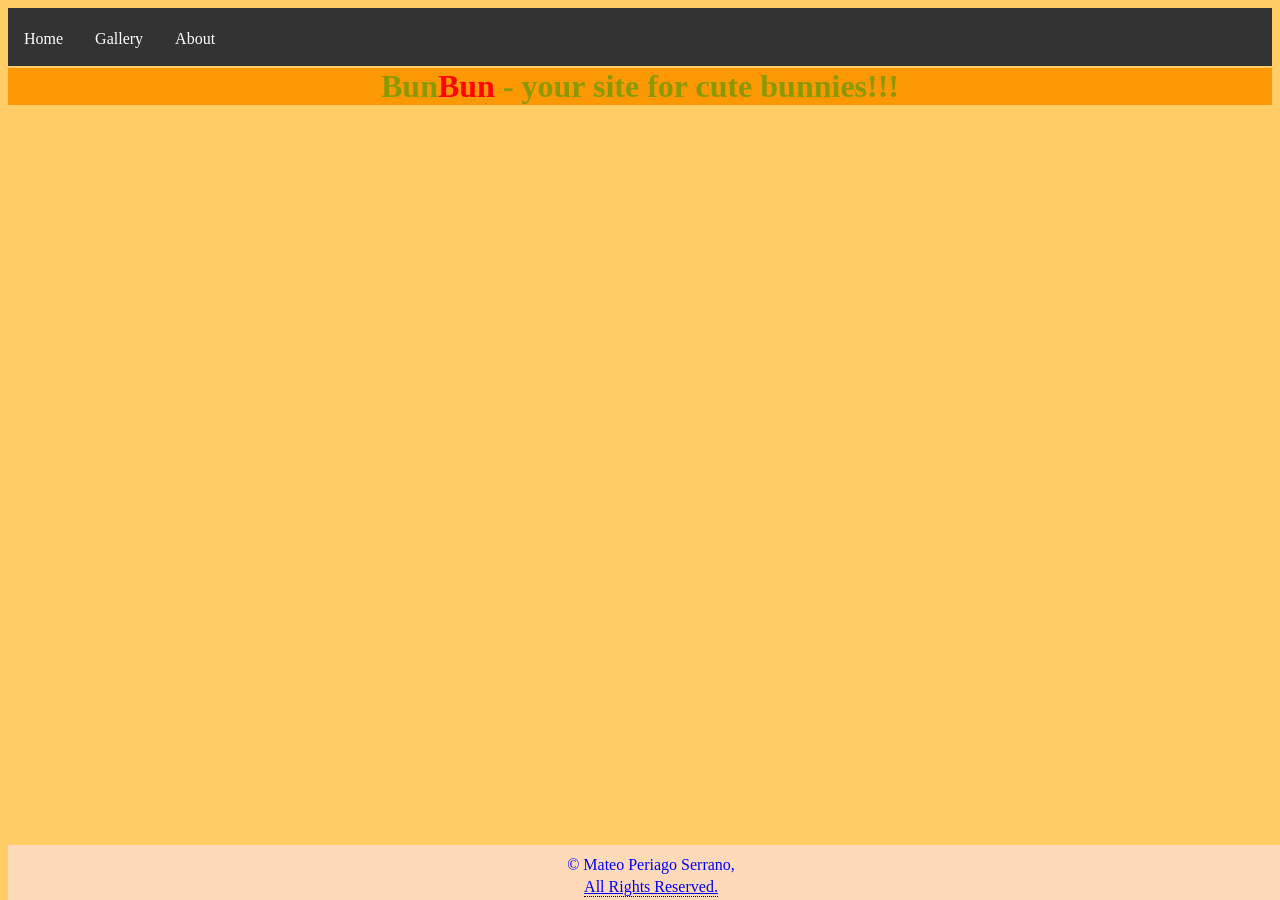
==== web/index.html @ ad270534 "added most files" ====
<!DOCTYPE html>

<html>
<head>
    <meta charset="utf-8">
  <title>BunBun - Home</title>
  <link href="style.css" rel="stylesheet" type="text/css">
  <script src="https://code.jquery.com/jquery-3.6.0.min.js" integrity="sha256-/xUj+3OJU5yExlq6GSYGSHk7tPXikynS7ogEvDej/m4=" crossorigin="anonymous"></script>
</head>
<body>

<header class="navbar">
    <ul>
        <li><a href="index.html">Home</a></li>
        <li><a href="gallery.html">Gallery</a></li>
        <li><a href="about.html">About</a></li>
      </ul> 
</header>

<h1>
    Bun<span>Bun</span> - your site for cute bunnies!!!
</h1>

</body>

<footer>
    <p>© Mateo Periago Serrano,
        <div class="tooltip">
            <a href="https://github.com/MateoPeri/hci-website" target="blank">All Rights Reserved.</a>
            <span class="tooltiptext">just kidding code is open source<br>😎👌🥵</span>
        </div><br>
</footer>


<script src="main.js"></script>
</html>
---- web/style.css ----
body {
    background-color: #FFCC66;
    background-repeat: repeat-x;
    background-attachment: fixed;
}

h1 {
  margin-top: 2px;
  color: #8a9900;
  background-color: #FC9804;
  text-align: center;
  top: 5%;
}

h1 span {
    color: #ff0505;
}

p, td {
    color: blue;
    font-family: "Comic Sans MS", "Comic Sans", cursive;
}

        
.slider {
    width: 700px;
    margin: 0 auto 20px;
    text-align: center;
  }
  
  .slider .photos {
    position: relative;
    height: 433px;

    display: flex;
    justify-content: center;
    align-items: center;
  }
  
footer {
  text-align: center;
  padding: 3px;
  background-color: peachpuff;
} 
 
footer p, a {
  margin-top: 8px;
  margin-bottom: 4px;
}

.slider .photos img {
    position: absolute;
    opacity: 0;
    transition: opacity 1s;

    height: 100%;
    width: auto;
  }
      
  .slider .photos img.visible {
    opacity: 1;
  }


.prev:before,
.next:before {
  color: #fff;
  font-size: 100px;
  position: absolute;
  top: 35%;
  cursor: pointer;
}

.prev:before {
  content: '<';
  left: 0;
}

.next:before {
  content: '>';
  right: 0;
}
    

 .tooltip {
    position: relative;
    display: inline-block;
    border-bottom: 1px dotted black;
  }
  
  .tooltip .tooltiptext {
    visibility: hidden;
    width: 120px;
    background-color: #555;
    color: #fff;
    text-align: center;
    padding: 5px 0;
    border-radius: 6px;
  
    position: absolute;
    z-index: 1;
    bottom: 125%;
    left: 50%;
    margin-left: -60px;
  
    opacity: 0;
    transition: opacity 0.3s;
  }
  
  .tooltip .tooltiptext::after {
    content: "";
    position: absolute;
    top: 100%;
    left: 50%;
    margin-left: -5px;
    border-width: 5px;
    border-style: solid;
    border-color: #555 transparent transparent transparent;
  }
  
  .tooltip:hover .tooltiptext {
    visibility: visible;
    opacity: 1;
  } 

/* Navbar */
ul {
  list-style-type: none;
  margin: 0;
  padding: 0;
  overflow: hidden;
  background-color: #333;
}

li {
  float: left;
}

li a {
  display: block;
  color: white;
  text-align: center;
  padding: 14px 16px;
  text-decoration: none;
}

li a:hover {
  background-color: #111;
}

footer {
  position: fixed;
  bottom: 0;
  width: 100%;
}
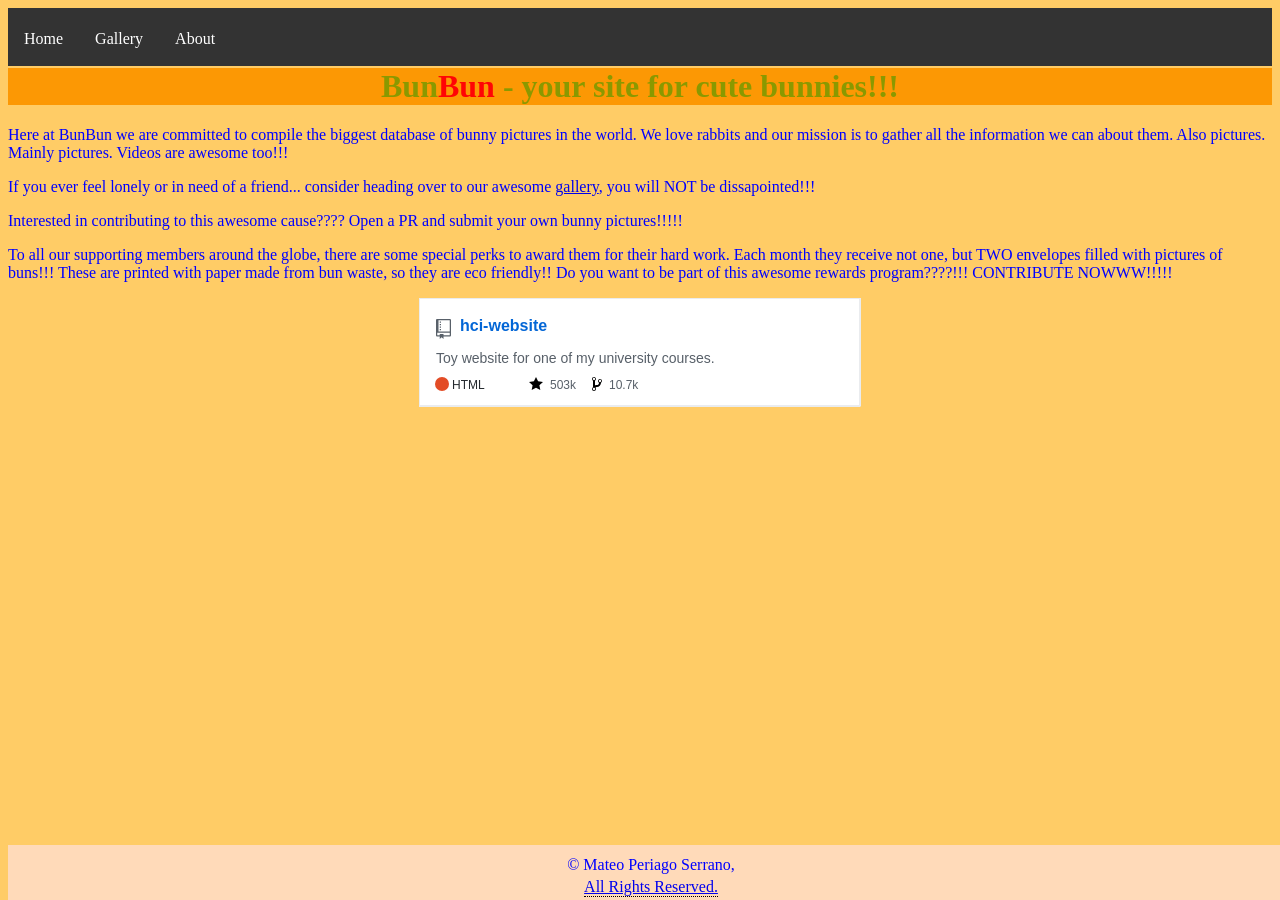
==== commit de9ee593: "more stuff" ====
--- a/web/index.html
+++ b/web/index.html
@@ -21,6 +21,35 @@
     Bun<span>Bun</span> - your site for cute bunnies!!!
 </h1>
 
+<p>
+    Here at BunBun we are committed to compile the biggest database of bunny pictures in the world.
+    We love rabbits and our mission is to gather all the information we can about them. Also pictures. Mainly pictures.
+
+    Videos are awesome too!!!    
+</p>
+
+<p>
+    If you ever feel lonely or in need of a friend... consider heading over to our awesome <a href="gallery.html">gallery</a>, you will NOT be dissapointed!!!
+</p>
+
+<p>
+    Interested in contributing to this awesome cause????
+    Open a PR and submit your own bunny pictures!!!!!
+</p>
+
+<p>
+    To all our supporting members around the globe, there are some special perks to award them for their hard work.
+    Each month they receive not one, but TWO envelopes filled with pictures of buns!!!
+    These are printed with paper made from bun waste, so they are eco friendly!!
+    Do you want to be part of this awesome rewards program????!!!
+
+    CONTRIBUTE NOWWW!!!!!
+</p>
+
+<div style="text-align: center;">
+    <a href="https://github.com/mateoperi/hci-website"><img src="img/repo.svg"></a>
+</div>
+
 </body>
 
 <footer>
--- a/web/style.css
+++ b/web/style.css
@@ -153,4 +153,31 @@
   position: fixed;
   bottom: 0;
   width: 100%;
-}+}
+
+ .tab {
+  overflow: hidden;
+  border: 1px solid rgb(236, 169, 43);
+  background-color: #faa25b;
+}
+
+.tab button {
+  background-color: inherit;
+  float: left;
+  border: none;
+  outline: none;
+  cursor: pointer;
+  padding: 14px 16px;
+  transition: 0.3s;
+}
+
+.tab button:hover {
+  background-color: #ffc7c7;
+}
+
+.tabcontent {
+  display: none;
+  padding: 6px 12px;
+  border: 1px solid #ccc;
+  border-top: none;
+} 
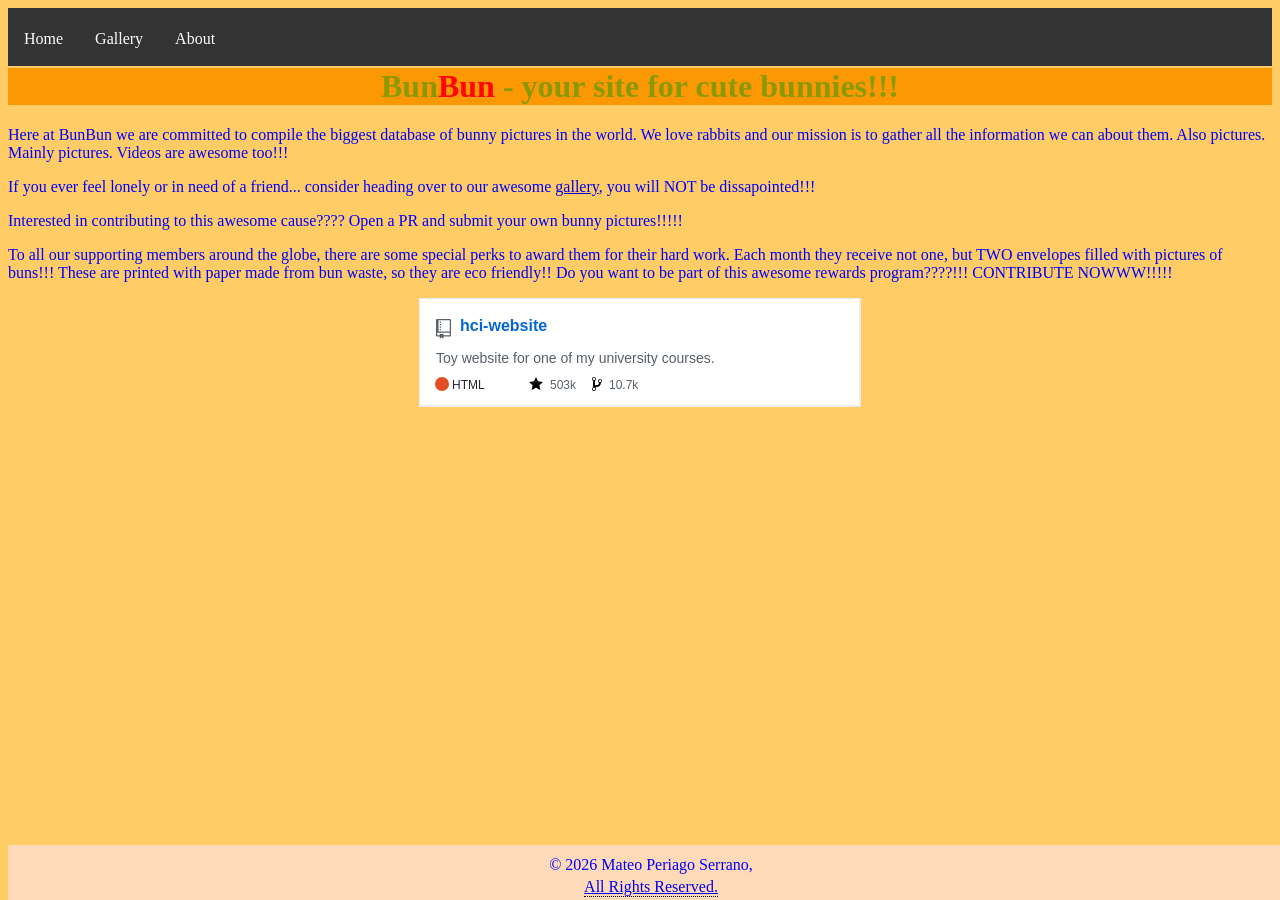
==== commit e3d06226: "added year" ====
--- a/web/index.html
+++ b/web/index.html
@@ -2,9 +2,10 @@
 
 <html>
 <head>
-    <meta charset="utf-8">
+  <meta charset="utf-8">
   <title>BunBun - Home</title>
   <link href="style.css" rel="stylesheet" type="text/css">
+  <link rel="icon" type="image/x-icon" href="favicon.ico">
   <script src="https://code.jquery.com/jquery-3.6.0.min.js" integrity="sha256-/xUj+3OJU5yExlq6GSYGSHk7tPXikynS7ogEvDej/m4=" crossorigin="anonymous"></script>
 </head>
 <body>
@@ -53,7 +54,7 @@
 </body>
 
 <footer>
-    <p>© Mateo Periago Serrano,
+    <p>© <span id="year"></span> Mateo Periago Serrano,
         <div class="tooltip">
             <a href="https://github.com/MateoPeri/hci-website" target="blank">All Rights Reserved.</a>
             <span class="tooltiptext">just kidding code is open source<br>😎👌🥵</span>
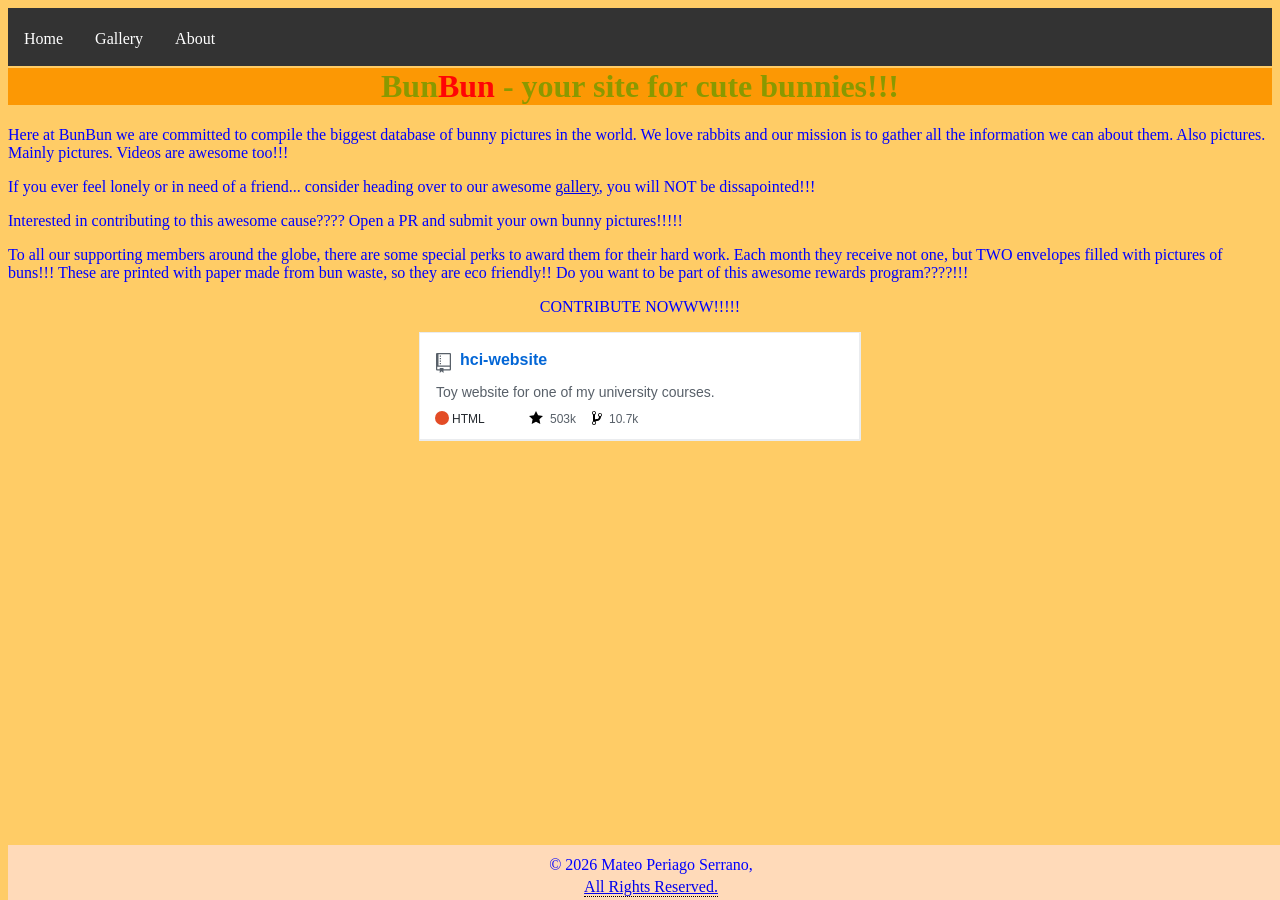
==== commit 680da325: "changed formatting" ====
--- a/web/index.html
+++ b/web/index.html
@@ -43,9 +43,9 @@
     Each month they receive not one, but TWO envelopes filled with pictures of buns!!!
     These are printed with paper made from bun waste, so they are eco friendly!!
     Do you want to be part of this awesome rewards program????!!!
+</p>
 
-    CONTRIBUTE NOWWW!!!!!
-</p>
+<p style="text-align: center;">CONTRIBUTE NOWWW!!!!!</p>
 
 <div style="text-align: center;">
     <a href="https://github.com/mateoperi/hci-website"><img src="img/repo.svg"></a>
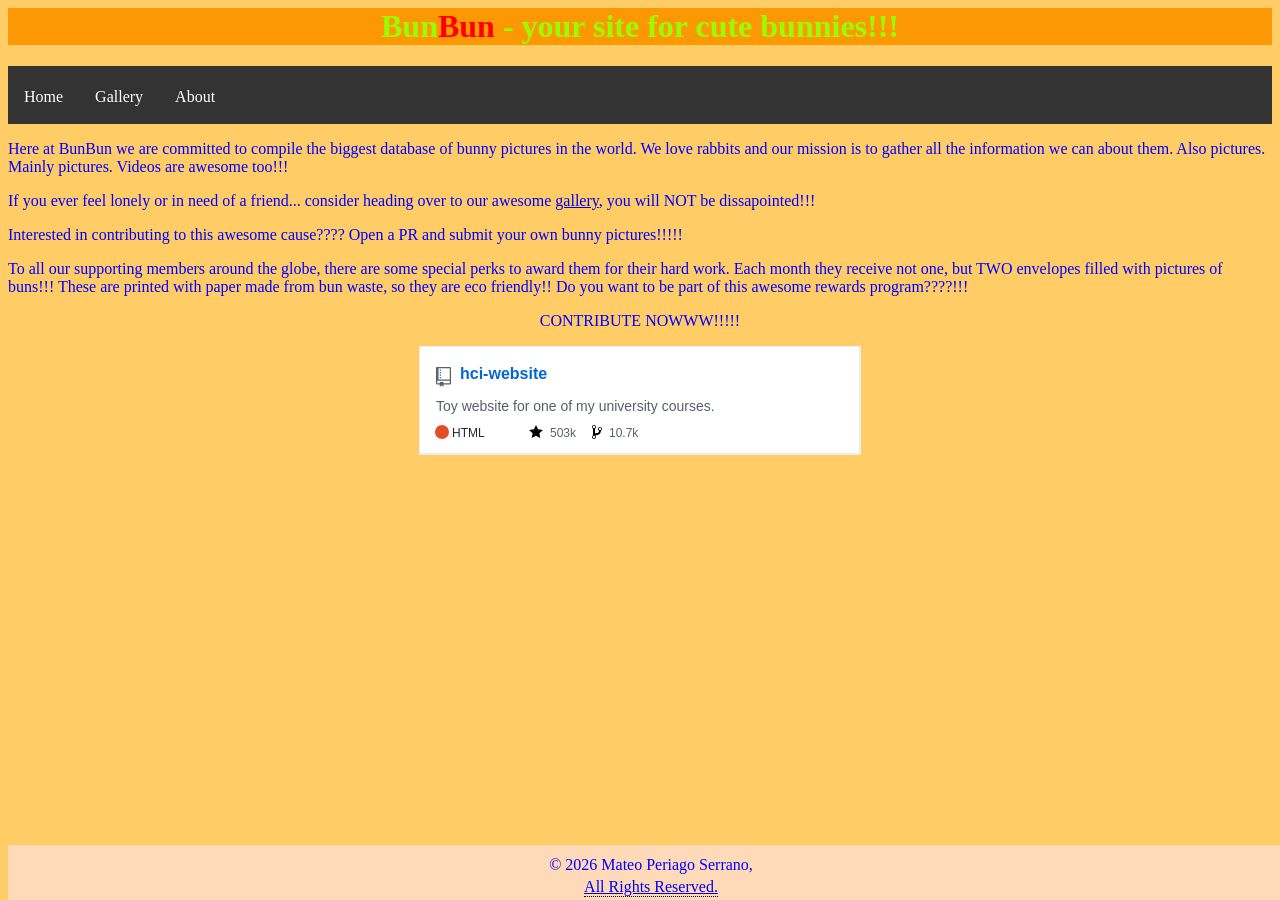
==== commit 10eade80: "changed some stuff" ====
--- a/web/index.html
+++ b/web/index.html
@@ -10,6 +10,10 @@
 </head>
 <body>
 
+<h1>
+    Bun<span>Bun</span> - your site for cute bunnies!!!
+</h1>
+
 <header class="navbar">
     <ul>
         <li><a href="index.html">Home</a></li>
@@ -17,10 +21,6 @@
         <li><a href="about.html">About</a></li>
       </ul> 
 </header>
-
-<h1>
-    Bun<span>Bun</span> - your site for cute bunnies!!!
-</h1>
 
 <p>
     Here at BunBun we are committed to compile the biggest database of bunny pictures in the world.
--- a/web/style.css
+++ b/web/style.css
@@ -7,14 +7,14 @@
 
 h1 {
   margin-top: 2px;
-  color: #8a9900;
+  color: #9bfc00;
   background-color: #FC9804;
   text-align: center;
   top: 5%;
 }
 
 h1 span {
-    color: #ff0505;
+    color: #ff0000;
 }
 
 p, td {
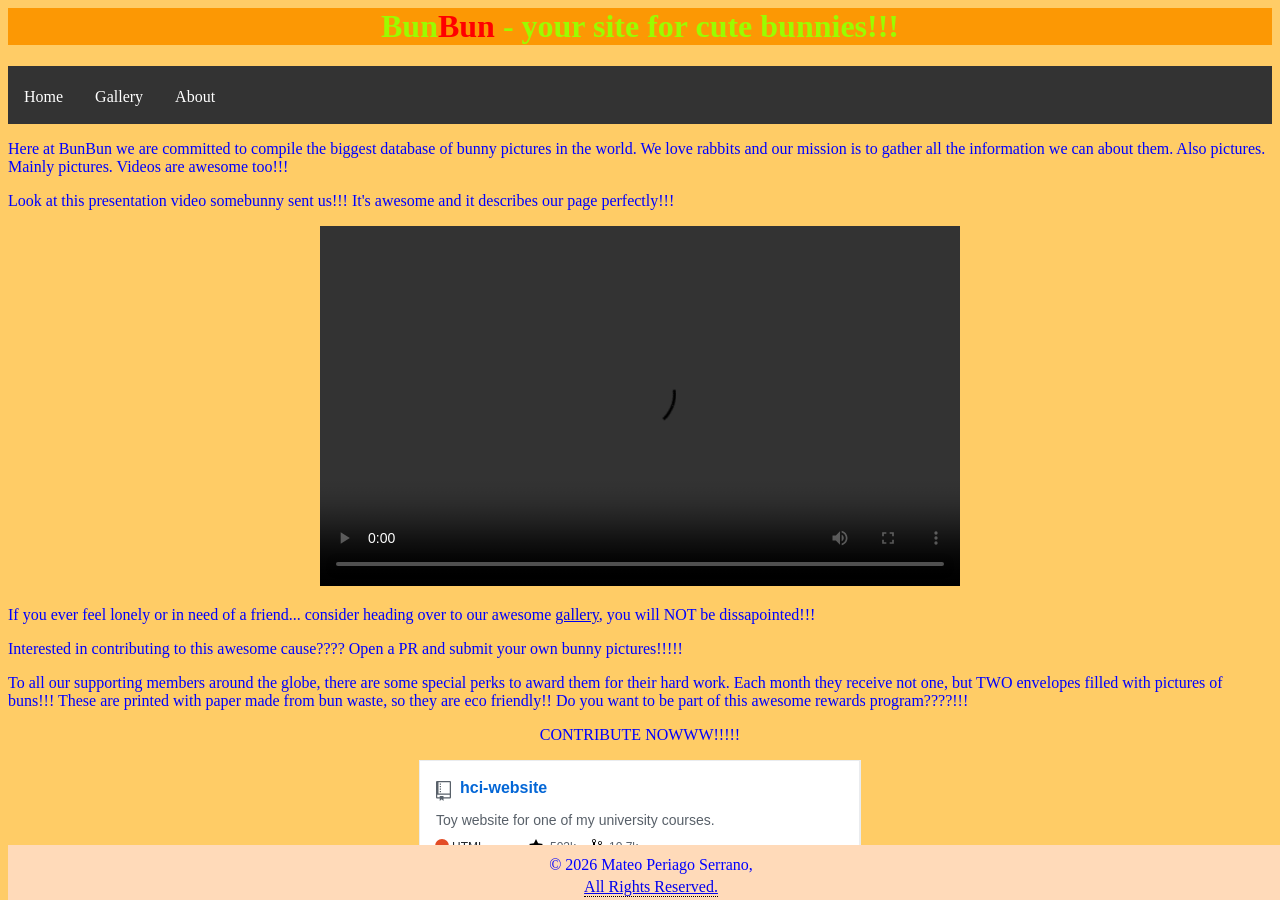
==== commit 5308dd56: "bunny video!!!" ====
--- a/web/index.html
+++ b/web/index.html
@@ -28,6 +28,14 @@
 
     Videos are awesome too!!!    
 </p>
+
+<p>
+    Look at this presentation video somebunny sent us!!! It's awesome and it describes our page perfectly!!!
+</p>
+
+<div style="text-align: center;">
+    <video src="img/bnuuy.mp4" width="640" height="360" controls>
+</div>
 
 <p>
     If you ever feel lonely or in need of a friend... consider heading over to our awesome <a href="gallery.html">gallery</a>, you will NOT be dissapointed!!!
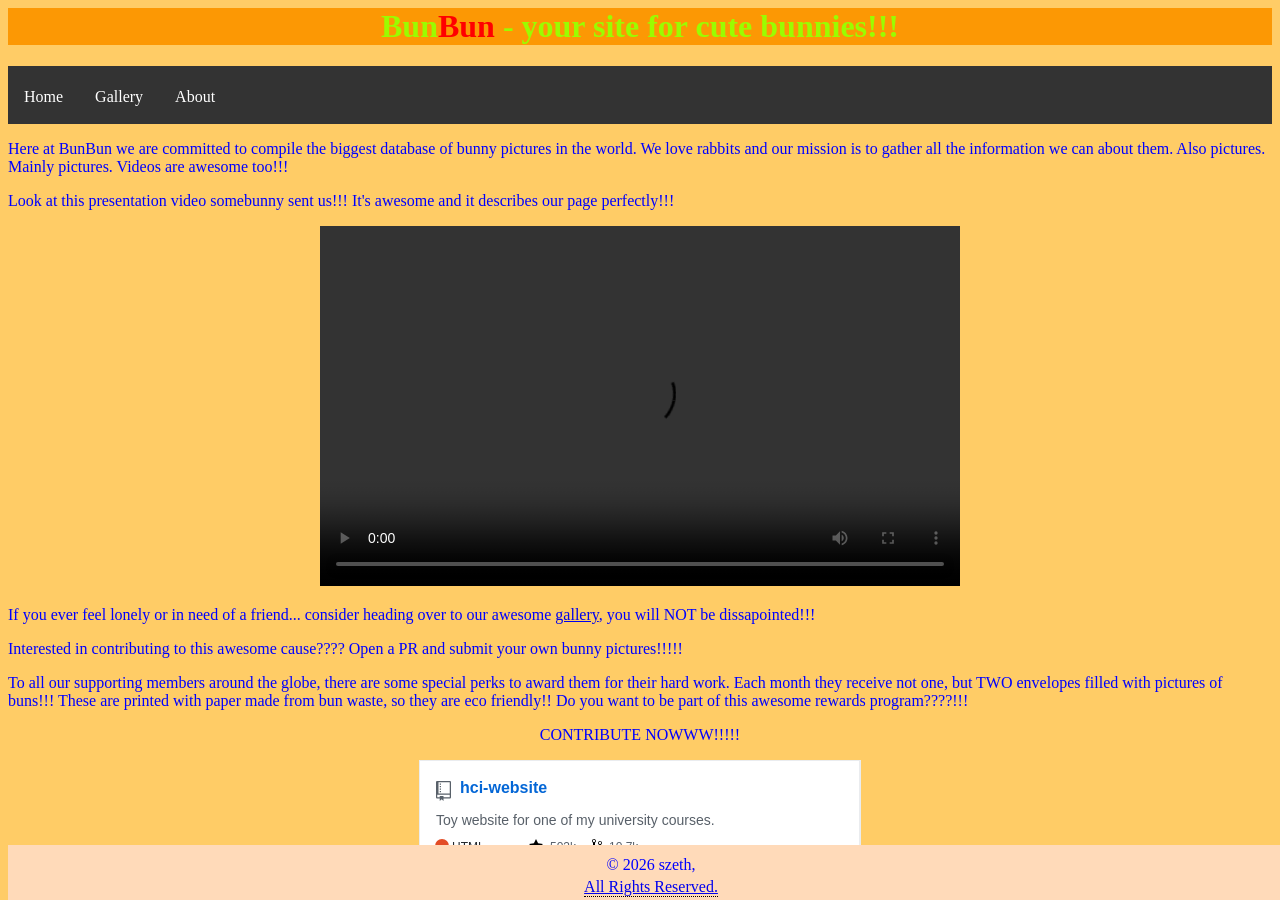
==== commit e65c71ab: "bnuny" ====
--- a/web/index.html
+++ b/web/index.html
@@ -56,19 +56,21 @@
 <p style="text-align: center;">CONTRIBUTE NOWWW!!!!!</p>
 
 <div style="text-align: center;">
-    <a href="https://github.com/mateoperi/hci-website"><img src="img/repo.svg"></a>
+    <a href="https://github.com/szethh/hci-website"><img 
+src="img/repo.svg"></a>
 </div>
 
 </body>
 
 <footer>
-    <p>© <span id="year"></span> Mateo Periago Serrano,
+    <p>© <span id="year"></span> szeth,
         <div class="tooltip">
-            <a href="https://github.com/MateoPeri/hci-website" target="blank">All Rights Reserved.</a>
+            <a href="https://github.com/szethh/hci-website" 
+target="blank">All Rights Reserved.</a>
             <span class="tooltiptext">just kidding code is open source<br>😎👌🥵</span>
         </div><br>
 </footer>
 
 
 <script src="main.js"></script>
-</html>+</html>
